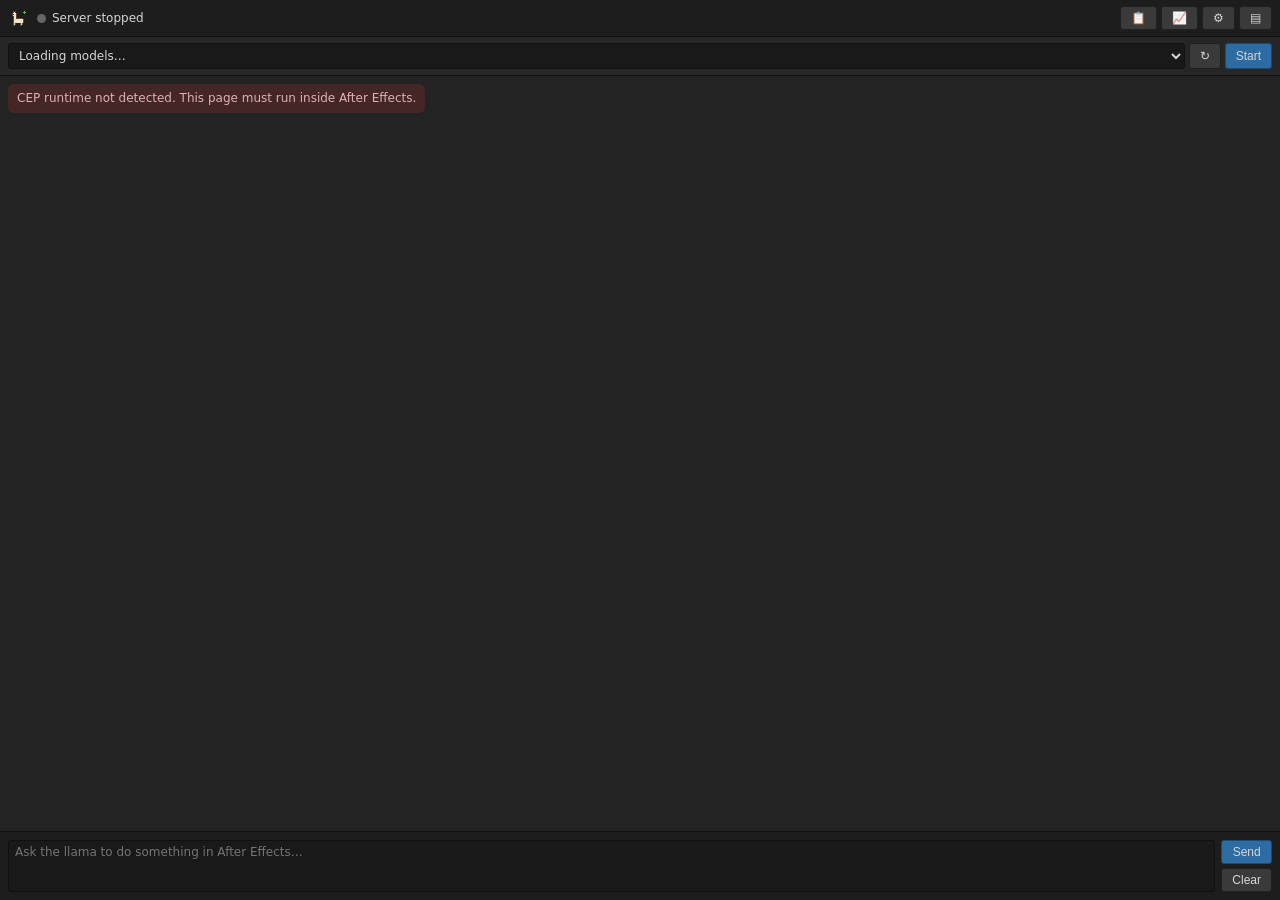
==== extension/index.html @ ace69721 "6.1 Pass C: captions, and the silence that reports success render_comp_audio + add_captions (host) a" ====
<!DOCTYPE html>
<html>
<head>
  <meta charset="UTF-8"/>
  <title>AE Llama</title>
  <link rel="stylesheet" href="css/style.css"/>
</head>
<body>
  <div id="app">

    <header id="topbar">
      <div id="status">
        <img id="brand-icon" src="icons/icon-dark.png" alt=""
             width="23" height="23"/>
        <span id="status-dot" class="dot off"></span>
        <span id="status-text">Server stopped</span>
      </div>
      <div id="topbar-buttons">
        <button id="btn-copy-chat"
                title="Copy the whole chat + system info">&#128203;</button>
        <button id="btn-visualizer" title="Visualizer">&#128200;</button>
        <button id="btn-settings" title="Settings">&#9881;</button>
        <button id="btn-logs" title="Server log">&#9636;</button>
      </div>
    </header>

    <section id="model-row">
      <select id="model-select" title="Model file (.gguf)">
        <option value="">Loading models&hellip;</option>
      </select>
      <button id="btn-refresh-models" title="Rescan models folder">&#8635;</button>
      <button id="btn-server-toggle" class="primary" title="Start / stop llama-server">Start</button>
    </section>

    <section id="starter-row" class="hidden">
      <select id="starter-select" title="Curated models sized to your GPU"></select>
      <button id="btn-get-model" class="primary">Download</button>
    </section>

    <section id="progress-row" class="hidden">
      <div id="progress-info">
        <span id="progress-label"></span>
        <div id="progress-track"><div id="progress-fill"></div></div>
      </div>
      <button id="btn-progress-cancel" class="danger" title="Cancel download">&#10005;</button>
    </section>

    <section id="settings-drawer" class="drawer hidden">
      <h3>Updates</h3>
      <p id="version-line" class="fineprint"></p>
      <label class="check">
        <input id="set-auto-update" type="checkbox"/>
        <span>Install panel updates automatically</span>
      </label>
      <div class="drawer-actions" style="justify-content: flex-start;">
        <button id="btn-check-updates">Check for updates</button>
        <button id="btn-update-panel">Update panel now</button>
        <button id="btn-update-engine">Reinstall / update engine</button>
        <button id="btn-self-test"
                title="Run every tool against a scratch comp in real AE and report pass/fail">
          Run self-test</button>
      </div>

      <h3>Models</h3>
      <p class="fineprint">Curated GGUF models sized to your GPU; the best
        fit for your VRAM is preselected. Downloads go to the models folder.</p>
      <div class="pathfield">
        <select id="set-model-select"></select>
        <button id="btn-get-model-settings">Download</button>
      </div>

      <h3>Settings</h3>

      <label class="check">
        <input id="set-dryrun" type="checkbox"/>
        <span>Dry run (show commands, don't apply)</span>
      </label>

      <div class="drawer-actions" style="justify-content: flex-start;">
        <button id="btn-advanced-toggle">Advanced &#9656;</button>
      </div>

      <div id="advanced-settings" class="hidden">
        <label>Models folder
          <div class="pathfield">
            <input id="set-models-dir" type="text" spellcheck="false"/>
            <button id="btn-browse-models-dir">&hellip;</button>
          </div>
        </label>

        <label>llama-server.exe
          <div class="pathfield">
            <input id="set-server-path" type="text" spellcheck="false"/>
            <button id="btn-browse-server">&hellip;</button>
          </div>
        </label>

        <div class="grid2">
          <label>Port
            <input id="set-port" type="number" min="1024" max="65535"/>
          </label>
          <label>Context size
            <input id="set-ctx" type="number" min="512" step="512"/>
          </label>
          <label>GPU layers (-ngl)
            <input id="set-ngl" type="number" min="0" max="999"/>
          </label>
          <label>Temperature
            <input id="set-temp" type="number" min="0" max="2" step="0.1"/>
          </label>
          <label>Max tool rounds
            <input id="set-rounds" type="number" min="1" max="8"/>
          </label>
          <label title="Testing: enforce this VRAM budget instead of the measured one, so any hardware tier's behavior can be exercised on this card. 0 = use the real number.">
            VRAM override (GB, 0&nbsp;=&nbsp;off)
            <input id="set-vram-override" type="number" min="0" max="256"/>
          </label>
        </div>
      </div>

      <div class="drawer-actions" style="justify-content: flex-start;">
        <button id="btn-comfy-toggle">ComfyUI &#9656;</button>
      </div>

      <div id="comfy-settings" class="hidden">
        <h3>ComfyUI (image / video generation)</h3>

        <label>Instance URL
          <input id="set-comfy-url" type="text" spellcheck="false"
                 placeholder="http://127.0.0.1:8188"/>
        </label>

        <label>Install folder (for Launch button)
          <div class="pathfield">
            <input id="set-comfy-dir" type="text" spellcheck="false"/>
            <button id="btn-browse-comfy-dir">&hellip;</button>
          </div>
        </label>

        <label>Workflow templates folder (API-format .json)
          <div class="pathfield">
            <input id="set-comfy-workflows" type="text" spellcheck="false"/>
            <button id="btn-browse-comfy-workflows">&hellip;</button>
          </div>
        </label>

        <label>Generated files folder
          <div class="pathfield">
            <input id="set-comfy-out" type="text" spellcheck="false"/>
            <button id="btn-browse-comfy-out">&hellip;</button>
          </div>
        </label>

        <label>Models folder (optional &mdash; generation models get big)
          <div class="pathfield">
            <input id="set-comfy-models" type="text" spellcheck="false"
                   placeholder="(default: inside the hidden backend)"/>
            <button id="btn-browse-comfy-models">&hellip;</button>
          </div>
        </label>

        <label>Extra model folders (optional &mdash; one per line; already
          have models elsewhere? Point at them. Per-kind:
          <code>checkpoints=D:\SD\ckpts</code>)
          <textarea id="set-comfy-model-roots" rows="2" spellcheck="false"
                    placeholder="(none)"></textarea>
        </label>

        <div class="grid2">
          <label>Generation timeout (s)
            <input id="set-comfy-timeout" type="number" min="30" step="30"/>
          </label>
          <label>Pause chat during generation
            <select id="set-comfy-pause-llm">
              <option value="auto">auto &mdash; this card decides</option>
              <option value="always">always</option>
              <option value="never">never (refuse what cannot fit)</option>
            </select>
          </label>
        </div>

        <div id="tier-line" class="tier-line"><!-- filled by main.js:
          the combined hardware-tier line (chat + generation picks) --></div>
        <div class="enhance-block">
          <span class="enhance-title">Prompt enhancement (per workflow)</span>
          <div id="comfy-enhance-list">
            <!-- one checkbox per workflow, filled by main.js: the chat
                 model rewrites the rough idea into that workflow's own
                 prompt format before generating -->
          </div>
        </div>

        <div class="drawer-actions">
          <button id="btn-comfy-install"
                  title="One-time ~2 GB download; runs invisibly">
            Install hidden backend</button>
          <button id="btn-comfy-launch">Launch ComfyUI</button>
          <button id="btn-comfy-test">Test connection</button>
        </div>
      </div>

      <div class="drawer-actions">
        <button id="btn-settings-close">Close</button>
      </div>

    </section>

    <section id="log-drawer" class="drawer hidden">
      <h3>Server log</h3>
      <pre id="log-output"></pre>
      <div class="drawer-actions">
        <button id="btn-log-clear">Clear</button>
        <button id="btn-log-close">Close</button>
      </div>
    </section>

    <div id="main-split">
      <main id="chat"></main>

      <div id="split-handle" class="hidden"
           title="Drag to resize the Visualizer"></div>

      <aside id="visualizer" class="hidden">
        <div class="viz-title">Visualizer</div>

        <select id="viz-mode">
          <option value="stagger">Stagger start times</option>
          <option value="property">Distribute property</option>
          <option value="ease">Keyframe ease</option>
        </select>

        <canvas id="viz-canvas" width="240" height="240"></canvas>

        <div id="viz-presets">
          <button data-bez="0.25,0.25,0.75,0.75">Linear</button>
          <button data-bez="0.42,0,1,1">In</button>
          <button data-bez="0,0,0.58,1">Out</button>
          <button data-bez="0.42,0,0.58,1">In-Out</button>
          <button data-bez="0.34,1.56,0.64,1">Overshoot</button>
        </div>

        <div id="viz-params-stagger" class="viz-params">
          <label>Spread (s, TOTAL across all layers)
            <input id="viz-spread" type="number" min="0.1" step="0.5" value="5"/>
          </label>
          <label>Start at (s, blank = keep earliest)
            <input id="viz-startat" type="number" step="0.5"/>
          </label>
          <label>Order
            <select id="viz-order">
              <option value="in">By inPoint (chunks)</option>
              <option value="stack">Layer stack</option>
              <option value="reverse">Reverse stack</option>
            </select>
          </label>
        </div>

        <div id="viz-params-property" class="viz-params hidden">
          <label>Property
            <select id="viz-prop">
              <option value="opacity">Opacity (%)</option>
              <option value="scale">Scale (%)</option>
              <option value="rotation">Rotation (°)</option>
              <option value="position_x">Position X (px)</option>
              <option value="position_y">Position Y (px)</option>
            </select>
          </label>
          <div class="grid2">
            <label>From
              <input id="viz-from" type="number" step="1" value="0"/>
            </label>
            <label>To
              <input id="viz-to" type="number" step="1" value="100"/>
            </label>
          </div>
        </div>

        <div id="viz-params-ease" class="viz-params hidden">
          <label>Layer (name, blank = selected)
            <input id="viz-ease-layer" type="text" spellcheck="false"/>
          </label>
          <label>Property
            <input id="viz-ease-prop" type="text" value="position"
                   spellcheck="false"/>
          </label>
          <label class="check">
            <input id="viz-ease-all" type="checkbox" checked/>
            <span>All keyframe pairs</span>
          </label>
        </div>

        <button id="viz-apply" class="primary">Apply to selection</button>
        <p id="viz-hint" class="fineprint"></p>
      </aside>
    </div>

    <footer id="composer">
      <textarea id="chat-input" rows="2"
        placeholder="Ask the llama to do something in After Effects&hellip;"></textarea>
      <div id="composer-buttons">
        <button id="btn-send" class="primary" title="Send (Enter)">Send</button>
        <button id="btn-clear-chat" title="Clear conversation">Clear</button>
      </div>
    </footer>

  </div>

  <script src="js/libs/cep-bridge.js"></script>
  <script src="js/version.js"></script>
  <script src="js/settings.js"></script>
  <script src="js/tiers.js"></script>
  <script src="js/llama.js"></script>
  <script src="js/comfy.js"></script>
  <script src="js/whisper.js"></script>
  <script src="js/setup.js"></script>
  <script src="js/tools.js"></script>
  <script src="js/selftest.js"></script>
  <script src="js/visualizer.js"></script>
  <script src="js/main.js"></script>
</body>
</html>
---- extension/css/style.css ----
/* AE-dark themed panel. Kept intentionally simple and dependency-free. */

* { box-sizing: border-box; margin: 0; padding: 0; }

html, body {
  height: 100%;
  background: #232323;
  color: #d6d6d6;
  font-family: "Segoe UI", system-ui, sans-serif;
  font-size: 12px;
  overflow: hidden;
}

#app {
  display: flex;
  flex-direction: column;
  height: 100%;
}

/* ---------- top bar ---------- */

#topbar {
  display: flex;
  align-items: center;
  justify-content: space-between;
  padding: 6px 8px;
  background: #1d1d1d;
  border-bottom: 1px solid #111;
  flex: 0 0 auto;
}

#status { display: flex; align-items: center; gap: 6px; min-width: 0; }
#brand-icon { image-rendering: pixelated; flex: 0 0 auto; }
#status-text { white-space: nowrap; overflow: hidden; text-overflow: ellipsis; }

.dot {
  width: 9px; height: 9px;
  border-radius: 50%;
  display: inline-block;
  flex: 0 0 auto;
}
.dot.off      { background: #666; }
.dot.starting { background: #d9a13c; }
.dot.on       { background: #57b757; }
.dot.error    { background: #c25050; }

#topbar-buttons { display: flex; gap: 4px; }

/* ---------- model row ---------- */

#model-row {
  display: flex;
  gap: 4px;
  padding: 6px 8px;
  background: #262626;
  border-bottom: 1px solid #111;
  flex: 0 0 auto;
}

#model-select { flex: 1 1 auto; min-width: 0; }

#starter-row {
  padding: 6px 8px;
  background: #262626;
  border-bottom: 1px solid #111;
  flex: 0 0 auto;
  display: flex;
}
#starter-row.hidden { display: none; }
#starter-row { gap: 4px; }
#starter-row select { flex: 1 1 auto; min-width: 0; }
#starter-row button { flex: 0 0 auto; }
.pathfield select { flex: 1 1 auto; min-width: 0; }

#advanced-settings.hidden { display: none; }
#advanced-settings {
  border-left: 2px solid #3a3a3a;
  padding-left: 8px;
  margin: 4px 0 8px 0;
}

#comfy-settings.hidden { display: none; }
#comfy-settings {
  border-left: 2px solid #3a3a3a;
  padding-left: 8px;
  margin: 4px 0 8px 0;
}

.fineprint { color: #888; font-size: 11px; margin-bottom: 6px; }

/* ---------- download progress ---------- */

#progress-row {
  display: flex;
  align-items: center;
  gap: 8px;
  padding: 8px;
  background: #262626;
  border-bottom: 1px solid #111;
  flex: 0 0 auto;
}
#progress-row.hidden { display: none; }
#progress-info { flex: 1 1 auto; min-width: 0; }
#progress-label {
  display: block;
  font-size: 11px;
  color: #bbb;
  margin-bottom: 4px;
  white-space: nowrap;
  overflow: hidden;
  text-overflow: ellipsis;
}
#progress-track {
  height: 10px;
  background: #141414;
  border: 1px solid #101010;
  border-radius: 5px;
  overflow: hidden;
}
#progress-fill {
  height: 100%;
  width: 0%;
  background: linear-gradient(90deg, #2d6ca2, #57b757);
  border-radius: 5px;
  transition: width 0.2s ease;
}
#btn-progress-cancel { flex: 0 0 auto; }

.msg a { color: #6db3e8; text-decoration: underline; cursor: pointer; }

/* ---------- generic controls ---------- */

button {
  background: #3a3a3a;
  color: #d6d6d6;
  border: 1px solid #202020;
  border-radius: 3px;
  padding: 4px 10px;
  cursor: pointer;
  font-size: 12px;
}
button:hover { background: #464646; }
button:active { background: #2d2d2d; }
button:disabled { opacity: 0.45; cursor: default; }
button.primary { background: #2d6ca2; border-color: #1d4a72; }
button.primary:hover { background: #3579b4; }
button.danger { background: #8a3535; border-color: #5f2222; }

input, select, textarea {
  background: #191919;
  color: #d6d6d6;
  border: 1px solid #101010;
  border-radius: 3px;
  padding: 4px 6px;
  font-size: 12px;
  font-family: inherit;
}
input:focus, select:focus, textarea:focus { outline: 1px solid #2d6ca2; }

/* ---------- drawers ---------- */

.drawer {
  background: #2a2a2a;
  border-bottom: 1px solid #111;
  padding: 8px;
  flex: 0 0 auto;
  max-height: 55%;
  overflow-y: auto;
}
.drawer.hidden { display: none; }
.drawer h3 { font-size: 12px; margin-bottom: 8px; color: #aaa; }
.drawer label { display: block; margin-bottom: 8px; color: #bbb; }
.drawer label input[type="text"], .drawer label input[type="number"] {
  display: block; width: 100%; margin-top: 3px;
}
.drawer .check { display: flex; align-items: center; gap: 6px; }
.drawer .check input { margin: 0; }
.drawer-actions { display: flex; gap: 6px; justify-content: flex-end; }

.pathfield { display: flex; gap: 4px; margin-top: 3px; }
.pathfield input { flex: 1 1 auto; min-width: 0; }
.pathfield button { flex: 0 0 auto; }

.grid2 {
  display: grid;
  grid-template-columns: 1fr 1fr;
  gap: 4px 10px;
  margin-bottom: 8px;
}

#log-output {
  background: #141414;
  border: 1px solid #101010;
  border-radius: 3px;
  padding: 6px;
  height: 160px;
  overflow-y: auto;
  white-space: pre-wrap;
  word-break: break-all;
  font-family: Consolas, monospace;
  font-size: 11px;
  color: #9a9a9a;
  margin-bottom: 8px;
}

/* ---------- chat + visualizer split ---------- */

#main-split {
  flex: 1 1 auto;
  display: flex;
  min-height: 0;
}

#chat {
  flex: 1 1 auto;
  overflow-y: auto;
  padding: 8px;
  display: flex;
  flex-direction: column;
  gap: 8px;
  min-width: 0;
}

#visualizer {
  flex: 0 0 260px;
  border-left: 1px solid #111;
  background: #202020;
  overflow-y: auto;
  padding: 8px;
  display: flex;
  flex-direction: column;
  gap: 8px;
}
#visualizer.hidden { display: none; }

/* draggable divider between chat and visualizer */
#split-handle {
  flex: 0 0 5px;
  cursor: col-resize;
  background: #1a1a1a;
  border-left: 1px solid #111;
}
#split-handle:hover, #split-handle.dragging { background: #3d6fa8; }
#split-handle.hidden { display: none; }

/* ---------- AE-style scrollbars ---------- */
::-webkit-scrollbar { width: 14px; height: 14px; }
::-webkit-scrollbar-track { background: #232323; }
::-webkit-scrollbar-thumb {
  background: #4d4d4d;
  border-radius: 7px;
  border: 3px solid #232323;
  background-clip: padding-box;
}
::-webkit-scrollbar-thumb:hover {
  background: #646464;
  border: 3px solid #232323;
  background-clip: padding-box;
}
::-webkit-scrollbar-thumb:active {
  background: #7a7a7a;
  border: 3px solid #232323;
  background-clip: padding-box;
}
::-webkit-scrollbar-corner { background: #232323; }
.viz-title { font-size: 12px; color: #aaa; }
#viz-canvas {
  background: #161616;
  border: 1px solid #101010;
  border-radius: 4px;
  cursor: crosshair;
  width: 240px;
  height: 240px;
  align-self: center;
}
#viz-presets { display: flex; gap: 3px; flex-wrap: wrap; }
#viz-presets button { padding: 2px 7px; font-size: 11px; }
.viz-params label { display: block; margin-bottom: 6px; color: #bbb; }
.viz-params input[type="number"], .viz-params input[type="text"],
.viz-params select {
  display: block; width: 100%; margin-top: 2px;
}
.viz-params.hidden { display: none; }
.viz-params .check { display: flex; align-items: center; gap: 6px; }
.viz-params .check input { width: auto; display: inline; }

.msg {
  max-width: 92%;
  padding: 6px 9px;
  border-radius: 6px;
  white-space: pre-wrap;
  word-wrap: break-word;
  line-height: 1.45;
}
.msg.user      { align-self: flex-end; background: #2d5d8a; color: #eaf2f9; }
.msg.assistant { align-self: flex-start; background: #333; }
.msg.tool      { align-self: flex-start; background: #24322a; color: #a9c8b1;
                 font-family: Consolas, monospace; font-size: 11px; }
.msg.error     { align-self: flex-start; background: #442626; color: #e0b1b1; }
/* A mid-round tool refusal the model handles itself — visible for the
   curious (and in copy-chat diagnostics), but calm: no red for
   something the panel corrects on its own. */
.msg.retry     { align-self: flex-start; background: #2c2a24; color: #9a917c;
                 opacity: 0.85; }
.msg.info      { align-self: center; background: transparent; color: #888;
                 font-style: italic; }

.msg .msg-label {
  display: block;
  font-size: 10px;
  opacity: 0.6;
  margin-bottom: 2px;
  font-style: normal;
  font-family: "Segoe UI", system-ui, sans-serif;
}

/* ---------- composer ---------- */

#composer {
  display: flex;
  gap: 6px;
  padding: 8px;
  background: #1d1d1d;
  border-top: 1px solid #111;
  flex: 0 0 auto;
}
#chat-input { flex: 1 1 auto; resize: none; }
#composer-buttons { display: flex; flex-direction: column; gap: 4px; }

/* Per-workflow prompt-enhancement toggles (ComfyUI settings section) */
.enhance-block { margin: 8px 0; }
.enhance-title { display: block; color: #bbb; margin-bottom: 4px; }
.enhance-hint { color: #777; font-size: 11px; }
#comfy-enhance-list .check { margin: 2px 0 2px 12px; }
.tier-line { margin: 8px 0; color: #9a9; font-size: 11px;
             line-height: 1.45; }
.tier-line:empty { display: none; }
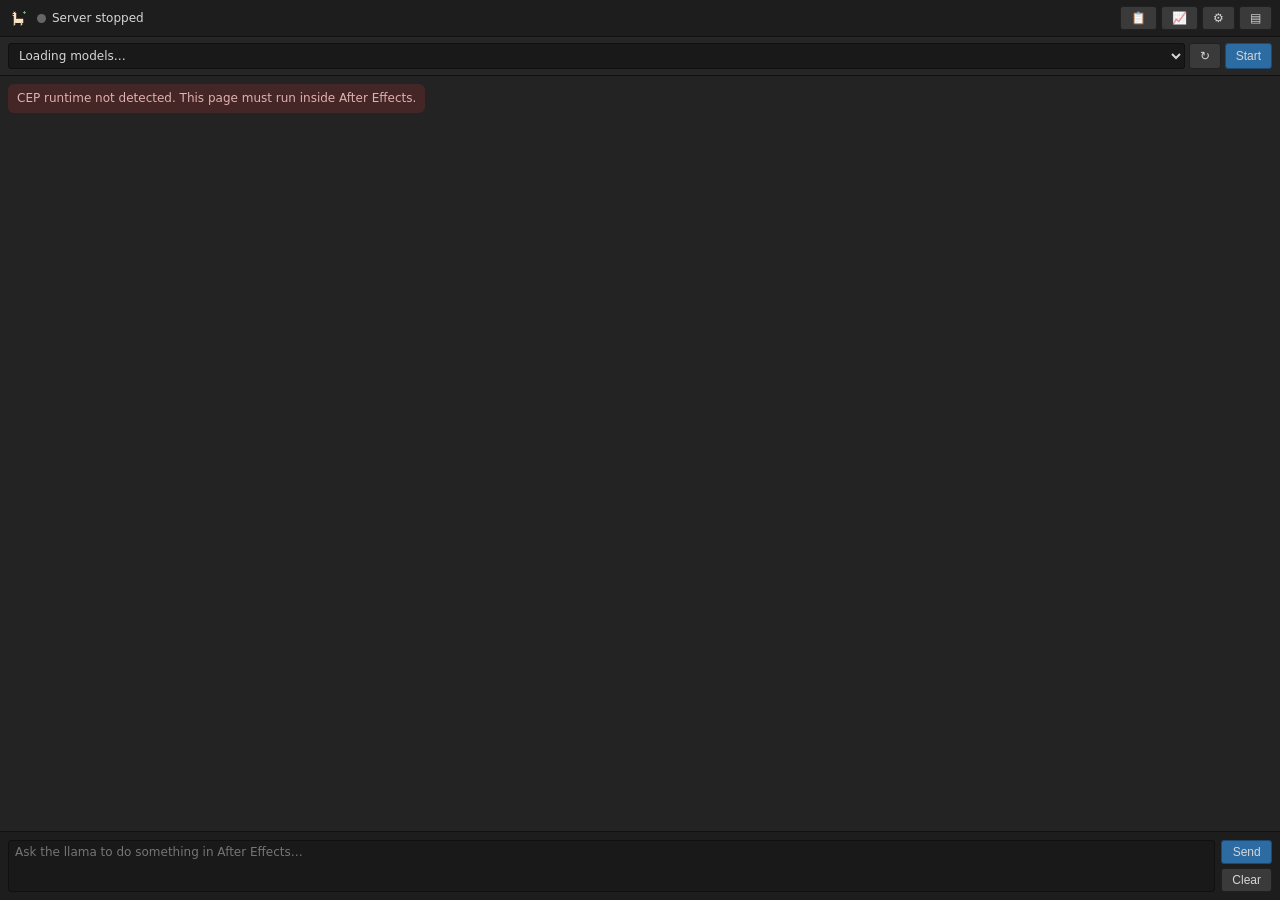
==== commit 69832bce: "6.2 Pass B: the comp goes out as a file, and the encoder that could not run this frame export_gif / " ====
--- a/extension/index.html
+++ b/extension/index.html
@@ -312,6 +312,7 @@
   <script src="js/llama.js"></script>
   <script src="js/comfy.js"></script>
   <script src="js/whisper.js"></script>
+  <script src="js/ffmpeg.js"></script>
   <script src="js/setup.js"></script>
   <script src="js/tools.js"></script>
   <script src="js/selftest.js"></script>
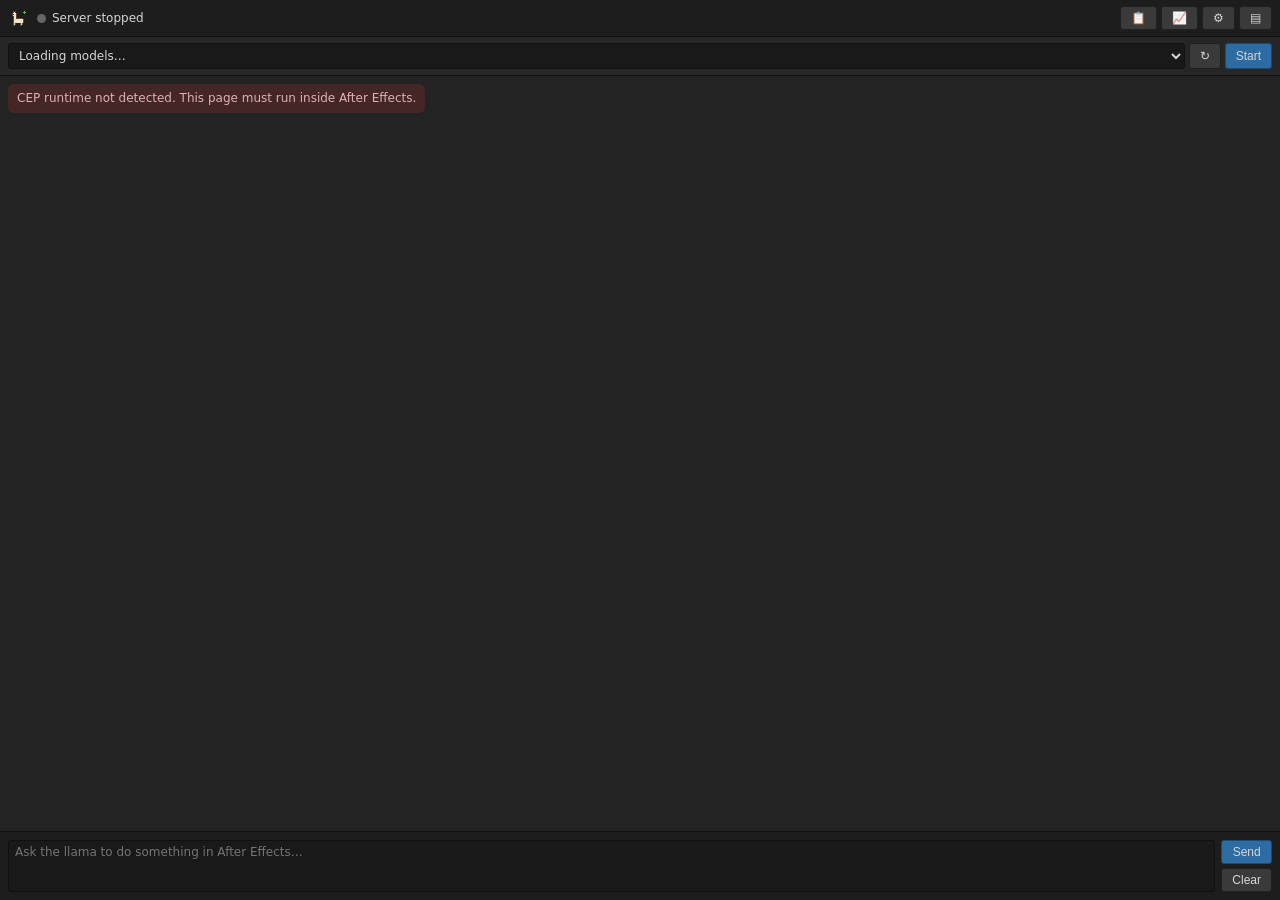
==== commit 41fbdc9e: "Your models, your disk: manage generation weights from Settings (0.11.0) The owner asked for the who" ====
--- a/extension/index.html
+++ b/extension/index.html
@@ -187,6 +187,15 @@
             <!-- one checkbox per workflow, filled by main.js: the chat
                  model rewrites the rough idea into that workflow's own
                  prompt format before generating -->
+          </div>
+        </div>
+
+        <div class="enhance-block">
+          <span class="enhance-title">Generation models on this machine</span>
+          <div id="comfy-genmodels-list">
+            <!-- one row per catalog model, filled by main.js: what is on
+                 disk (measured), with Download / Remove. Remove only ever
+                 deletes from the panel's own model folders. -->
           </div>
         </div>
 
--- a/extension/css/style.css
+++ b/extension/css/style.css
@@ -332,6 +332,15 @@
 .enhance-title { display: block; color: #bbb; margin-bottom: 4px; }
 .enhance-hint { color: #777; font-size: 11px; }
 #comfy-enhance-list .check { margin: 2px 0 2px 12px; }
+
+/* Per-model download/remove rows (ComfyUI settings section) */
+.genmodel-row { display: flex; align-items: center; gap: 8px;
+                margin: 3px 0 3px 12px; }
+.genmodel-name { flex: 0 0 auto; }
+.genmodel-state { flex: 1 1 auto; color: #999; font-size: 11px;
+                  overflow: hidden; text-overflow: ellipsis;
+                  white-space: nowrap; }
+.genmodel-row button { flex: 0 0 auto; }
 .tier-line { margin: 8px 0; color: #9a9; font-size: 11px;
              line-height: 1.45; }
 .tier-line:empty { display: none; }
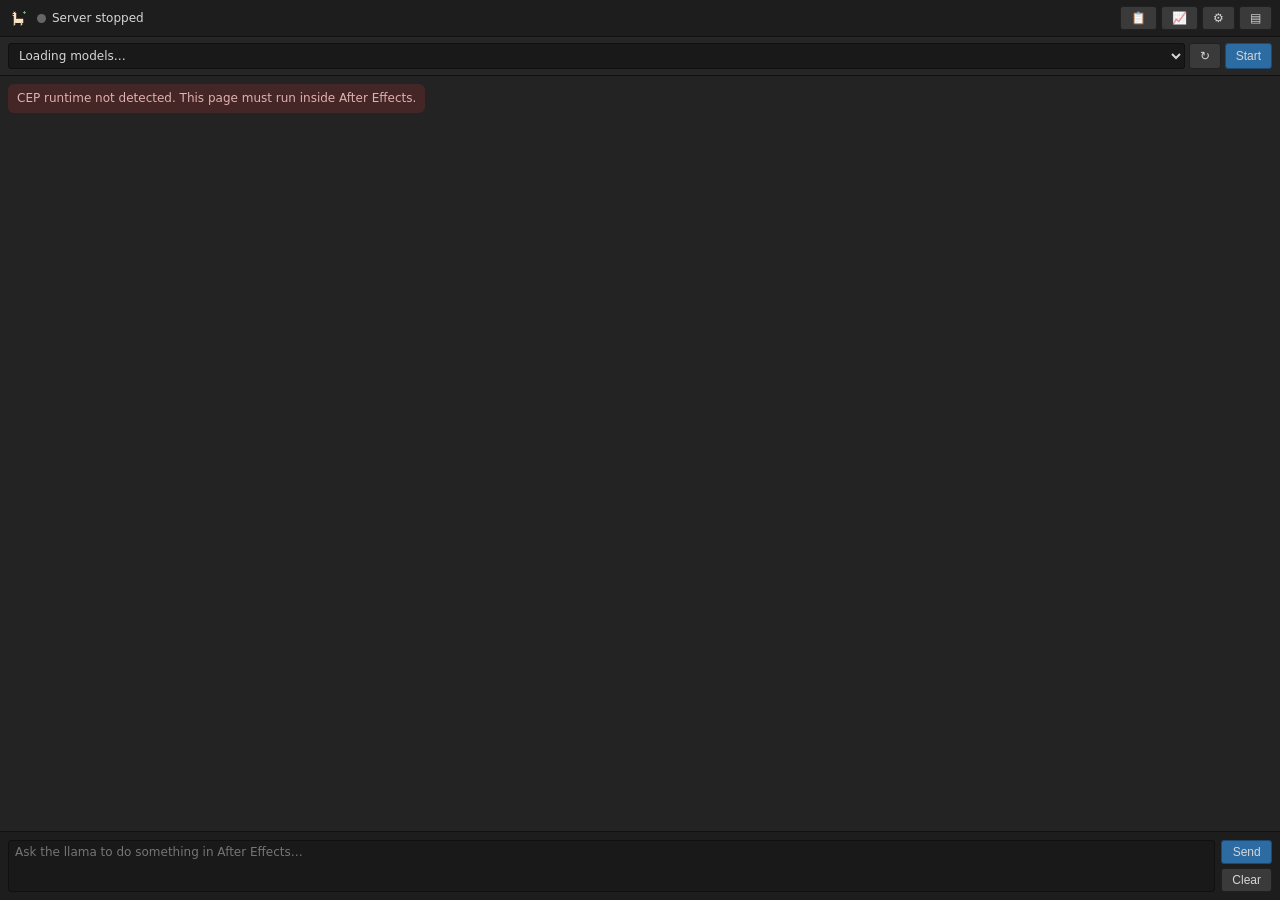
==== commit 91f12df2: "The words designers actually use, the verbs that were missing, and a MOGRT export that opens its own" ====
--- a/extension/index.html
+++ b/extension/index.html
@@ -323,6 +323,7 @@
   <script src="js/whisper.js"></script>
   <script src="js/ffmpeg.js"></script>
   <script src="js/setup.js"></script>
+  <script src="js/mogrt-read.js"></script>
   <script src="js/tools.js"></script>
   <script src="js/selftest.js"></script>
   <script src="js/visualizer.js"></script>
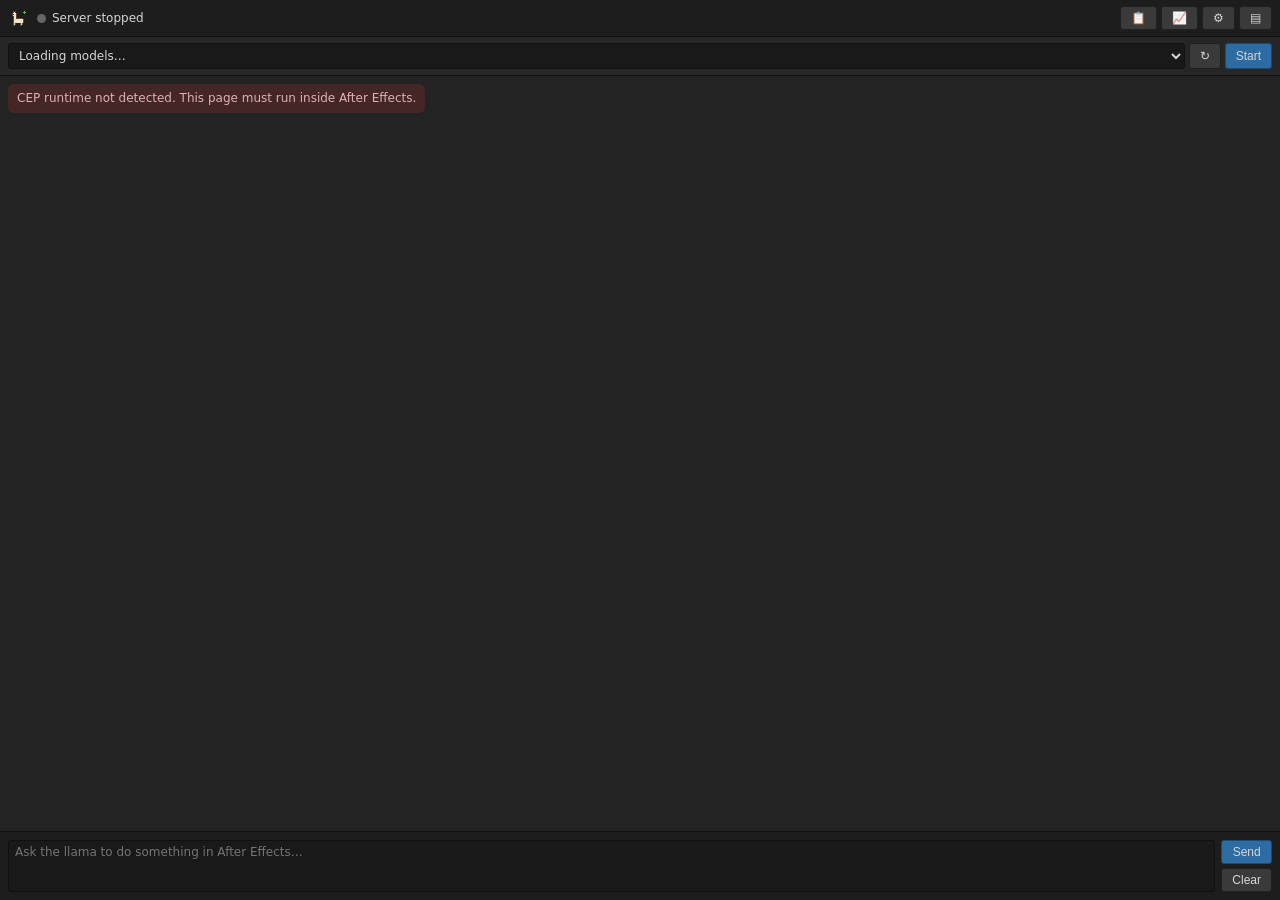
==== commit 31bbd7e8: "Fix a label that told users not to set the field that finds their models Supersedes my own 17a label" ====
--- a/extension/index.html
+++ b/extension/index.html
@@ -125,12 +125,28 @@
       <div id="comfy-settings" class="hidden">
         <h3>ComfyUI (image / video generation)</h3>
 
-        <label>Instance URL
+        <label>Backend
+          <select id="set-comfy-backend">
+            <option value="managed">Built-in (the panel installs and runs it)</option>
+            <option value="own">Use my own ComfyUI</option>
+          </select>
+        </label>
+
+        <label>Built-in backend port
+          <input id="set-comfy-managed-port" type="number" min="1"
+                 max="65535" step="1" placeholder="8288"/>
+        </label>
+
+        <label>Instance URL (only used with "Use my own ComfyUI")
           <input id="set-comfy-url" type="text" spellcheck="false"
                  placeholder="http://127.0.0.1:8188"/>
         </label>
 
-        <label>Install folder (for Launch button)
+        <label>My ComfyUI install folder (optional &mdash; set this even
+          when using the built-in backend: the panel reads its
+          <code>models</code> folder AND its
+          <code>extra_model_paths.yaml</code>, so every model you already
+          have is found)
           <div class="pathfield">
             <input id="set-comfy-dir" type="text" spellcheck="false"/>
             <button id="btn-browse-comfy-dir">&hellip;</button>
@@ -182,11 +198,14 @@
         <div id="tier-line" class="tier-line"><!-- filled by main.js:
           the combined hardware-tier line (chat + generation picks) --></div>
         <div class="enhance-block">
-          <span class="enhance-title">Prompt enhancement (per workflow)</span>
+          <span class="enhance-title">Workflows</span>
           <div id="comfy-enhance-list">
-            <!-- one checkbox per workflow, filled by main.js: the chat
-                 model rewrites the rough idea into that workflow's own
-                 prompt format before generating -->
+            <!-- one row per installed template, filled by main.js from
+                 Tools.workflowRows(): what it renders, what it needs,
+                 whether it is enabled, and whether the chat model
+                 rewrites the prompt for it before generating. Format
+                 examples are hidden — they hold a placeholder checkpoint
+                 and can never render. -->
           </div>
         </div>
 
--- a/extension/css/style.css
+++ b/extension/css/style.css
@@ -327,11 +327,30 @@
 #chat-input { flex: 1 1 auto; resize: none; }
 #composer-buttons { display: flex; flex-direction: column; gap: 4px; }
 
-/* Per-workflow prompt-enhancement toggles (ComfyUI settings section) */
+/* Per-workflow rows (ComfyUI settings section): what each template
+   renders, what it needs, whether it is enabled. */
 .enhance-block { margin: 8px 0; }
 .enhance-title { display: block; color: #bbb; margin-bottom: 4px; }
 .enhance-hint { color: #777; font-size: 11px; }
 #comfy-enhance-list .check { margin: 2px 0 2px 12px; }
+.wf-row { margin: 6px 0 8px 12px; padding-left: 6px;
+          border-left: 2px solid #333; }
+.wf-off { opacity: 0.5; }
+.wf-head { display: flex; align-items: center; gap: 6px; }
+.wf-head .check { margin: 0; }
+.wf-name { font-family: inherit; }
+.wf-badge { font-size: 10px; text-transform: uppercase;
+            letter-spacing: 0.4px; padding: 1px 5px; border-radius: 3px;
+            background: #333; color: #bbb; }
+.wf-image { background: #24404a; color: #9fd7e8; }
+.wf-video { background: #40304a; color: #cbaee8; }
+.wf-baseline { background: #3a3a24; color: #ddd79f; }
+.wf-sub { color: #999; font-size: 11px; margin: 1px 0 0 22px; }
+.wf-needs { color: #8a8a8a; font-size: 11px; margin: 1px 0 0 22px; }
+/* A template this card cannot hold: the requirement is the point, so it
+   is not greyed into the background like the rest of the row. */
+.wf-needs-hard { color: #d29b6e; }
+.wf-enhance { margin: 3px 0 0 22px !important; font-size: 11px; }
 
 /* Per-model download/remove rows (ComfyUI settings section) */
 .genmodel-row { display: flex; align-items: center; gap: 8px;
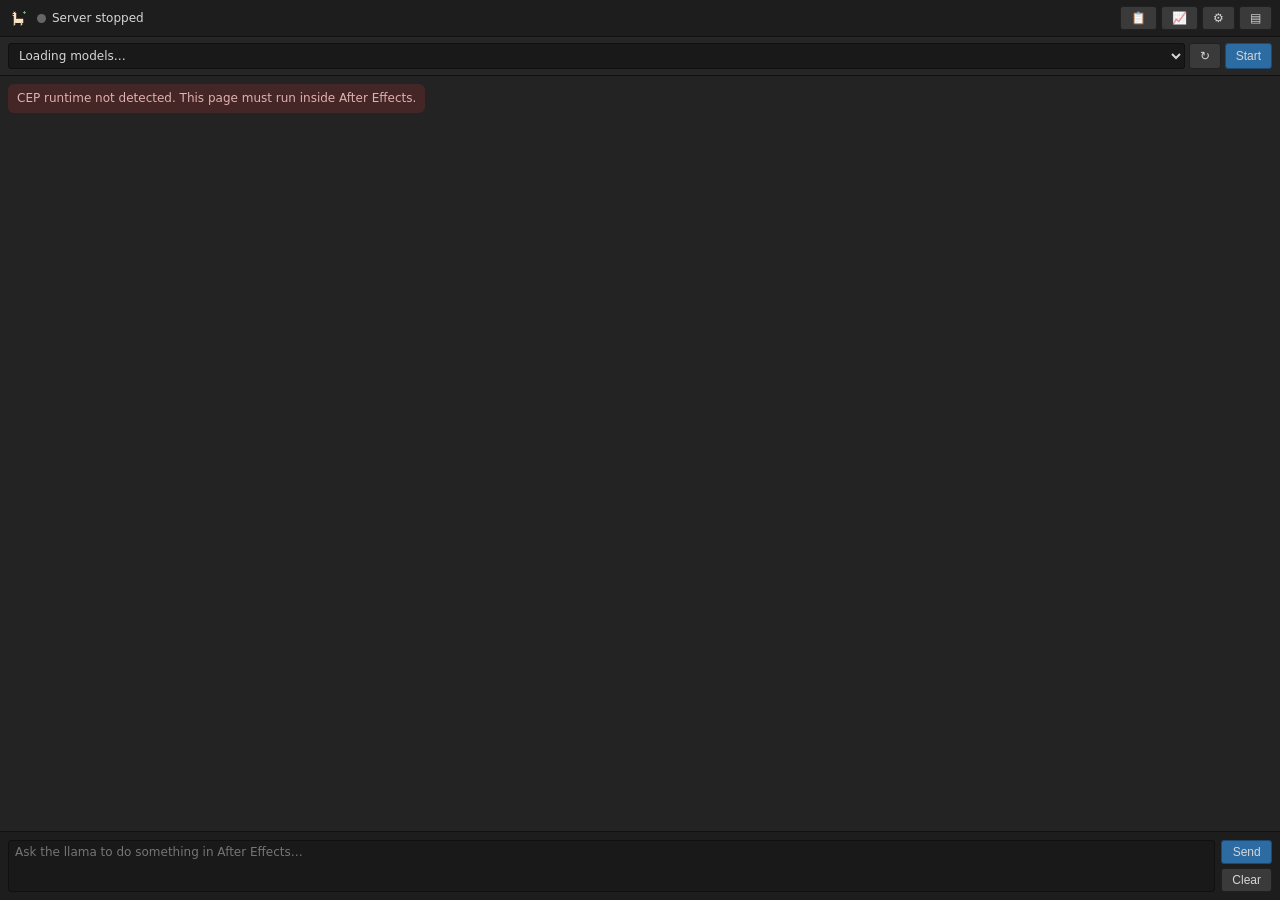
==== commit 63fdeedb: "Settings "Scan for models" + a per-line check of Extra model folders (§19b, no bump: rides with 12a)" ====
--- a/extension/index.html
+++ b/extension/index.html
@@ -181,6 +181,13 @@
           <textarea id="set-comfy-model-roots" rows="2" spellcheck="false"
                     placeholder="(none)"></textarea>
         </label>
+        <div class="drawer-actions" style="justify-content: flex-start;">
+          <button id="btn-scan-model-roots"
+                  title="Look in the usual ComfyUI model folders on this PC (never the whole drive)">
+            Scan for models</button>
+        </div>
+        <div id="model-roots-report" class="model-roots-report"><!-- filled
+          by main.js: per-line folder check, or scan candidates --></div>
 
         <div class="grid2">
           <label>Generation timeout (s)
--- a/extension/css/style.css
+++ b/extension/css/style.css
@@ -363,3 +363,10 @@
 .tier-line { margin: 8px 0; color: #9a9; font-size: 11px;
              line-height: 1.45; }
 .tier-line:empty { display: none; }
+/* Extra model folders: per-line check and scan results (WORKPLAN 19b) */
+.model-roots-report { margin: 4px 0 8px; font-size: 11px; line-height: 1.45; }
+.model-roots-report:empty { display: none; }
+.model-roots-report .mr-ok { color: #9a9; }
+.model-roots-report .mr-bad { color: #d98; }
+.model-roots-report .mr-path { color: #999; word-break: break-all; }
+.model-roots-report label.check { margin: 2px 0; }
